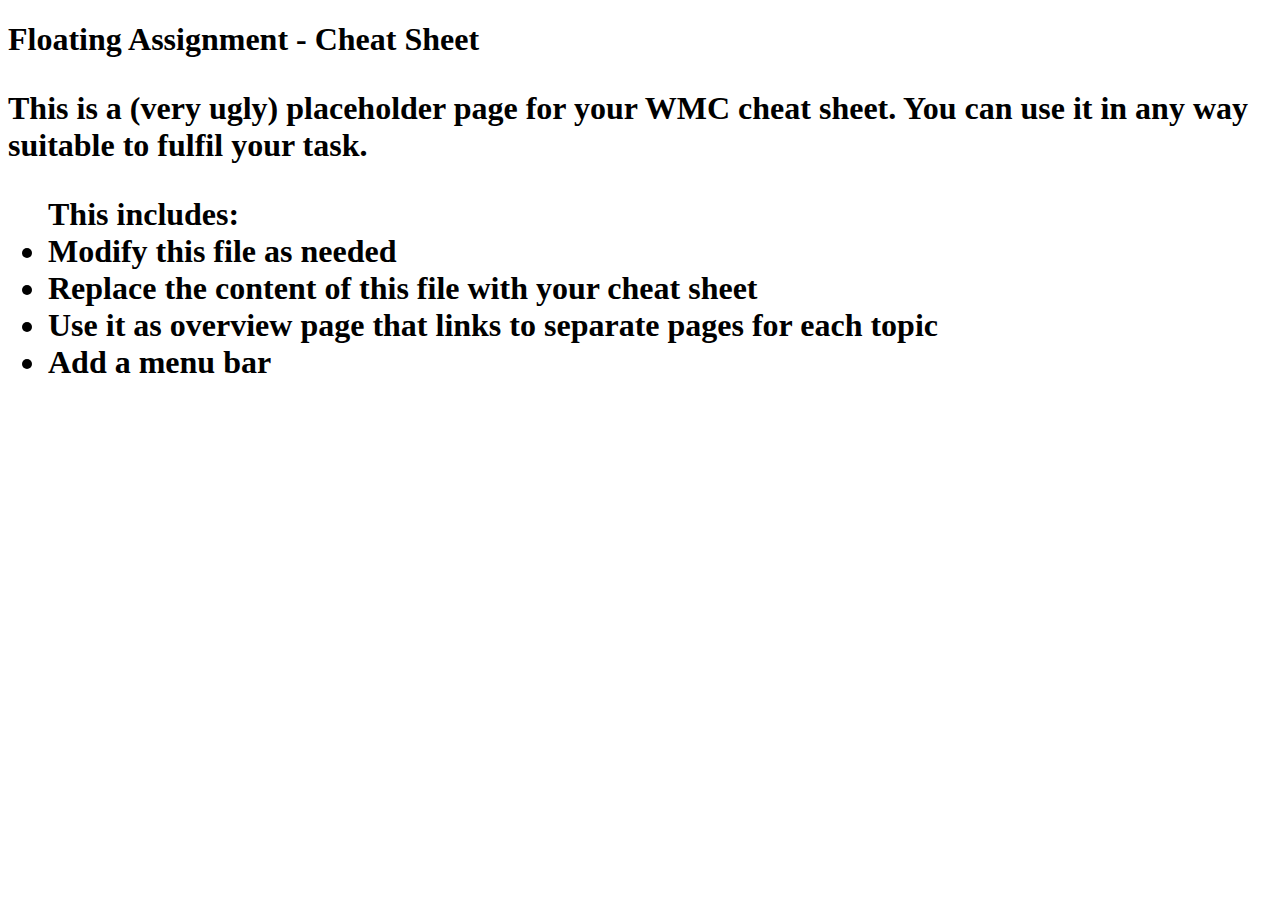
==== index.html @ 7681f7d1 "Initial commit" ====
<!doctype html>
<html>
  <head>
     <title>Floating Assignment - YOUR TITLE HERE</title>
  </head>
  <body>
    <h1>Floating Assignment - Cheat Sheet<h1>
      <p>This is a (very ugly) placeholder page for your WMC cheat sheet.
        You can use it in any way suitable to fulfil your task.</p>
      <ul>
        This includes:
        <li>Modify this file as needed</li>
        <li>Replace the content of this file with your cheat sheet</li>
        <li>Use it as overview page that links to separate pages for each topic</li>
        <li>Add a menu bar</li>
  </body>
</html>
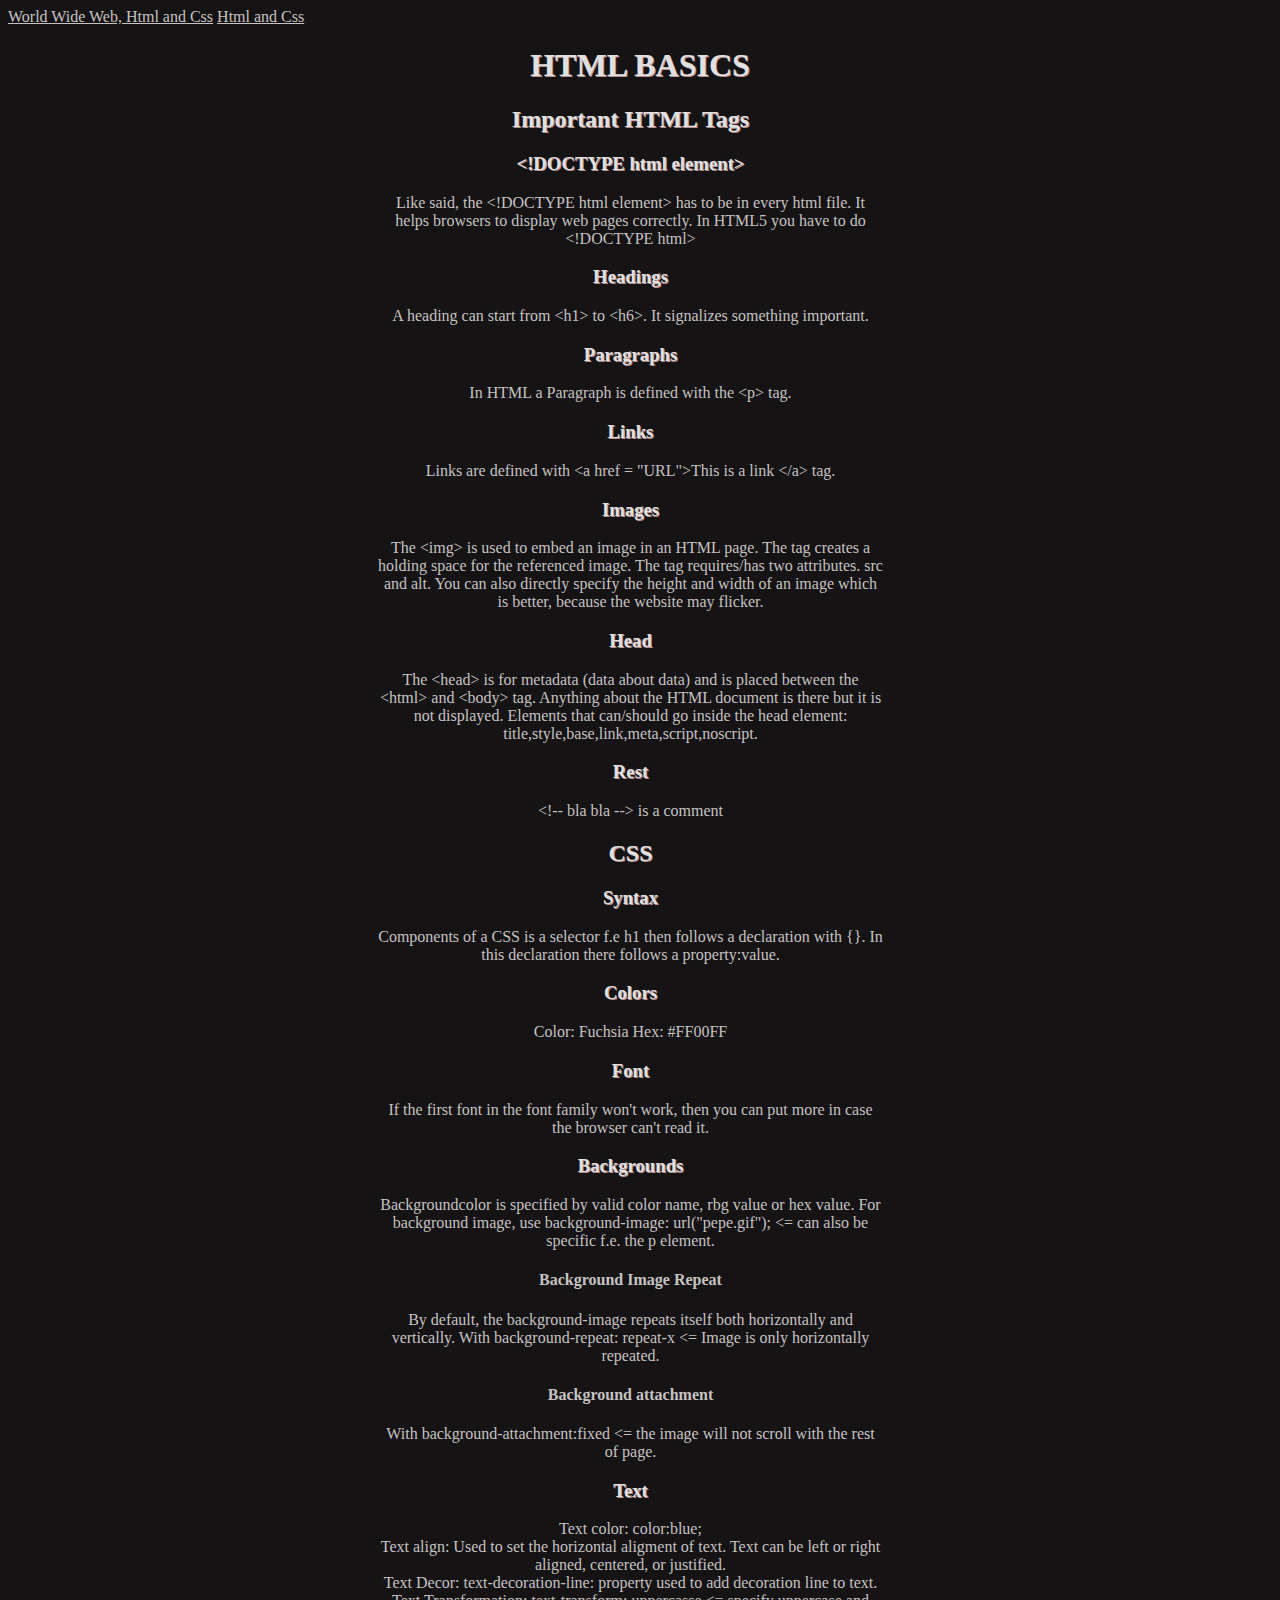
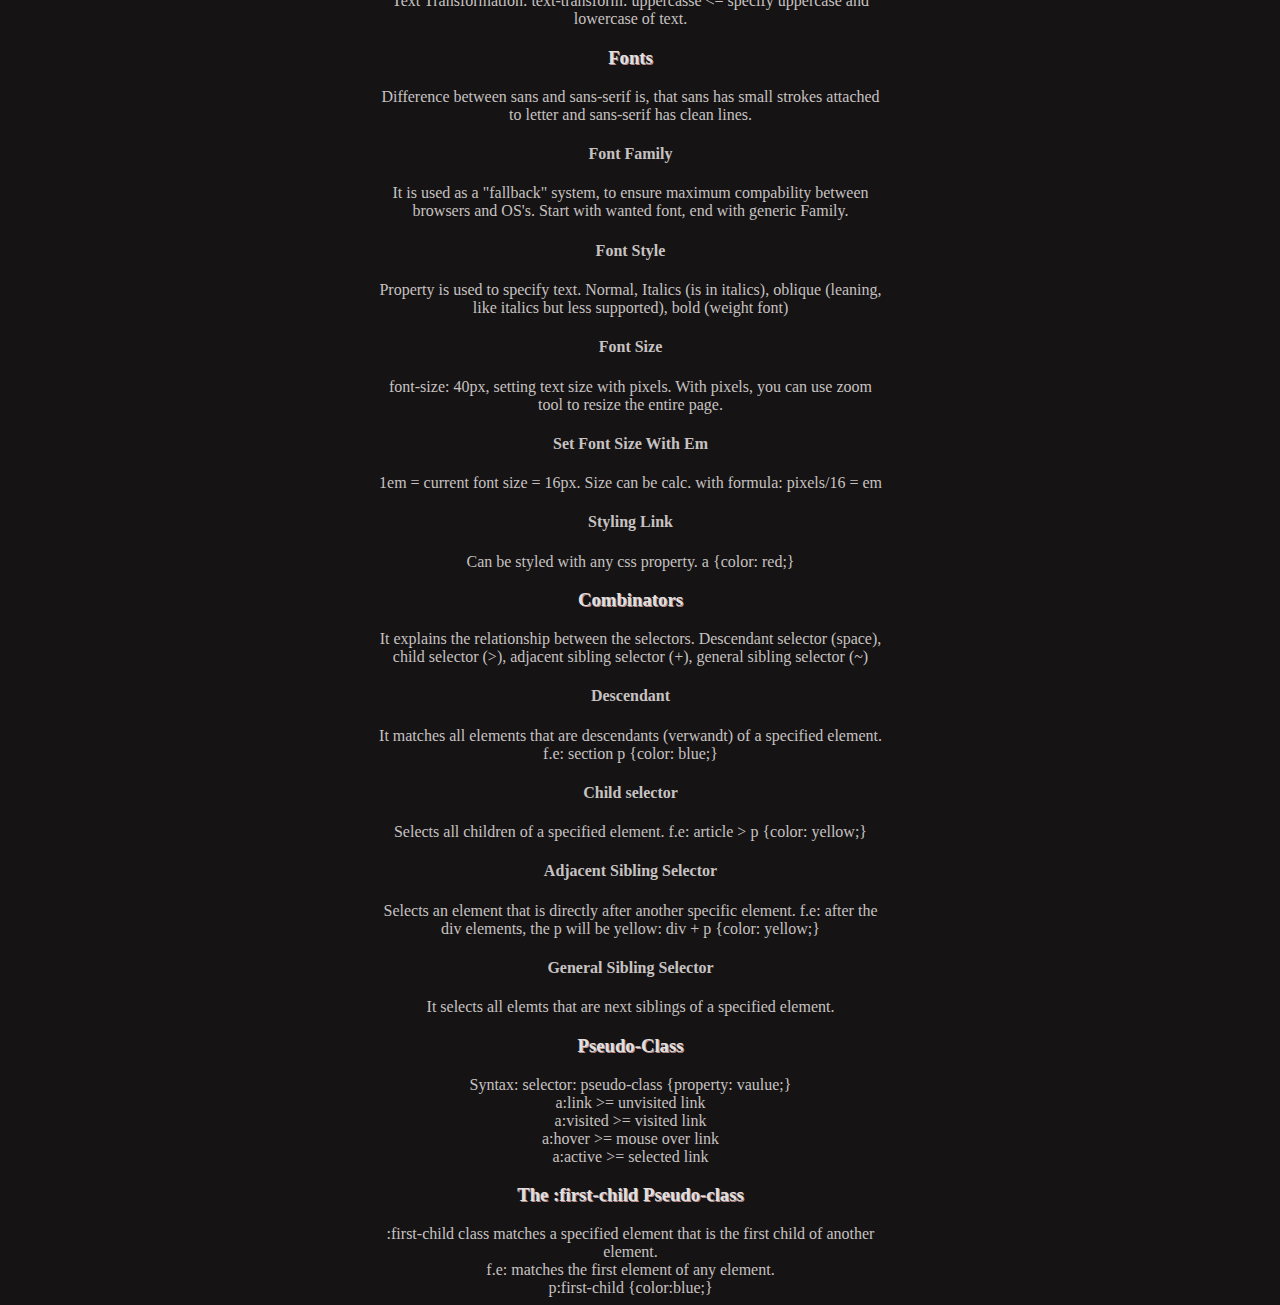
==== commit c405fd8b: "finally setting up page" ====
--- a/index.html
+++ b/index.html
@@ -1,17 +1,139 @@
-<!doctype html>
-<html>
-  <head>
-     <title>Floating Assignment - YOUR TITLE HERE</title>
-  </head>
-  <body>
-    <h1>Floating Assignment - Cheat Sheet<h1>
-      <p>This is a (very ugly) placeholder page for your WMC cheat sheet.
-        You can use it in any way suitable to fulfil your task.</p>
-      <ul>
-        This includes:
-        <li>Modify this file as needed</li>
-        <li>Replace the content of this file with your cheat sheet</li>
-        <li>Use it as overview page that links to separate pages for each topic</li>
-        <li>Add a menu bar</li>
-  </body>
-</html>
+<!DOCTYPE html>
+<html lang="en">
+<head>
+    <meta charset="UTF-8">
+    <title>HTML and CSS</title>
+
+    <link rel="stylesheet" href="Stylesheet.css">
+</head>
+    <body>
+    <a style="color: #c7c2c2; font-family: Dubai " href="WorldWideWeb.html">World Wide Web, </a>
+    <a style="color: #c7c2c2; font-family: Dubai " href="HtmlCss.html">Html and Css</a>
+    <a style="color: #c7c2c2; font-family: Dubai " href="ListsAndTables.html">Html and Css</a>
+
+    <h1>HTML BASICS</h1>
+        <section>
+            <h2>Important HTML Tags</h2>
+            <article>
+                <h3>&lt;!DOCTYPE html element&gt;</h3>
+                Like said, the &lt;!DOCTYPE html element&gt; has to be in every html file. It helps browsers to display web pages correctly.
+                In HTML5 you have to do &lt;!DOCTYPE html&gt;
+
+                <h3>Headings</h3>
+                A heading can start from &lt;h1&gt; to  &lt;h6&gt;. It signalizes something important.
+
+                <h3>Paragraphs</h3>
+                In HTML a Paragraph is defined with the &lt;p&gt; tag.
+
+                <h3>Links</h3>
+                Links are defined with &lt;a href = "URL"&gt;This is a link &lt;/a&gt; tag.
+
+                <h3>Images</h3>
+                The &lt;img&gt; is used to embed an image in an HTML page. The tag creates a holding space for the referenced image. The tag requires/has two attributes. src and alt.
+                You can also directly specify the height and width of an image which is better, because the website may flicker.
+
+                <h3>Head</h3>
+                    The &lt;head&gt; is for metadata (data about data) and is placed between the &lt;html&gt; and &lt;body&gt; tag. Anything about the HTML document is there but it is not displayed.
+                    Elements that can/should go inside the head element:
+                    title,style,base,link,meta,script,noscript.
+
+                <h3>Rest</h3>
+                &lt;!-- bla bla --&gt; is a comment
+            </article>
+        </section>
+
+        <section>
+            <h2>CSS</h2>
+                <article>
+
+                    <h3>Syntax</h3>
+                    Components of a CSS is a selector f.e h1 then follows a declaration with {}. In this declaration there follows a property:value.
+
+                    <h3>Colors</h3>
+                    Color: Fuchsia Hex: #FF00FF
+
+                    <h3>Font</h3>
+                    If the first font in the font family won't work, then you can put more in case the browser can't read it.
+
+
+                    <h3>Backgrounds</h3>
+                    Backgroundcolor is specified by valid color name, rbg value or hex value.
+                    For background image, use background-image: url("pepe.gif"); <= can also be specific
+                    f.e. the p element.
+
+                    <h4>Background Image Repeat</h4>
+                    By default, the background-image repeats itself both horizontally and vertically.
+                    With background-repeat: repeat-x <= Image is only horizontally repeated.
+
+                    <h4>Background attachment</h4>
+                    With background-attachment:fixed <= the image will not scroll with the rest of page.
+
+                    <h3>Text</h3>
+                    Text color:     color:blue; <br>
+                    Text align: Used to set the horizontal aligment of text. Text can be left or right aligned, centered, or justified. <br>
+                    Text Decor: text-decoration-line: property used to add decoration line to text. <br>
+                    Text Transformation: text-transform: uppercasse <= specify uppercase and lowercase of text.
+
+                    <h3>Fonts</h3>
+                    Difference between sans and sans-serif is, that sans has small strokes attached
+                    to letter and sans-serif has clean lines.
+
+                    <h4>Font Family</h4>
+                    It is used as a "fallback" system, to ensure maximum compability between browsers and OS's.
+                    Start with wanted font, end with generic Family.
+
+                    <h4>Font Style</h4>
+                    Property is used to specify text. Normal, Italics (is in italics), oblique (leaning, like
+                    italics but less supported), bold (weight font)
+
+                    <h4>Font Size</h4>
+                    font-size: 40px, setting text size with pixels. With pixels, you can use zoom tool to resize
+                    the entire page.
+
+                    <h4>Set Font Size With Em</h4>
+                    1em = current font size = 16px. Size can be calc. with formula: pixels/16 = em
+
+                    <h4>Styling Link</h4>
+                    Can be styled with any css property. a {color: red;}
+
+                    <h3>Combinators</h3>
+                    It explains the relationship between the selectors. Descendant selector (space), child
+                    selector (>), adjacent sibling selector (+), general sibling selector (~)
+
+                    <h4>Descendant</h4>
+                    It matches all elements that are descendants (verwandt) of a specified element.
+
+                    f.e: section p {color: blue;}
+
+                    <h4>Child selector</h4>
+                    Selects all children of a specified element.
+
+                    f.e: article > p {color: yellow;}
+
+                    <h4>Adjacent Sibling Selector</h4>
+                    Selects an element that is directly after another specific element.
+                    f.e: after the div elements, the p will be yellow:
+                    div + p {color: yellow;}
+
+                    <h4>General Sibling Selector</h4>
+                    It selects all elemts that are next siblings of a specified element.
+
+                    <h3>Pseudo-Class</h3>
+                    Syntax:
+                    selector: pseudo-class {property: vaulue;}<br>
+
+                    a:link >= unvisited link <br>
+                    a:visited >= visited link <br>
+                    a:hover >= mouse over link <br>
+                    a:active >= selected link <br>
+
+                    <h3>The :first-child Pseudo-class</h3>
+                    :first-child class matches a specified element that is the first child of another element. <br>
+
+                    f.e: matches the first element of any element. <br>
+                    p:first-child {color:blue;} <br>
+
+                </article>
+        </section>
+    </body>
+</html>--- a/Stylesheet.css
+++ b/Stylesheet.css
@@ -0,0 +1,45 @@
+body {
+    background-color: #151313;
+}
+h1{
+    font-family: "Dubai Light";
+    color: #e0e0e0;
+    text-shadow: 1px 1px rosybrown;
+    text-align: center;
+}
+h2{
+    font-family: "Dubai Light";
+    color: #e0e0e0;
+    text-shadow: 1px 1px rosybrown;
+    text-align: center;
+
+}
+h3{
+
+    font-family: "Dubai Light";
+    color: #e0e0e0;
+    text-shadow: 1px 1px rosybrown;
+    text-align: center;
+
+}
+.box{
+    text-align: center;
+    margin-left: 370px;
+    inline-size: 505px;
+    overflow-wrap: break-word;
+    font-family: "Dubai";
+    font-size: 16px;
+    color: #c7c2c2;
+
+}
+section{
+    text-align: center;
+    margin-left: 370px;
+    inline-size: 505px;
+    overflow-wrap: break-word;
+    font-family: "Dubai";
+    font-size: 16px;
+    color: #c7c2c2;
+}
+
+
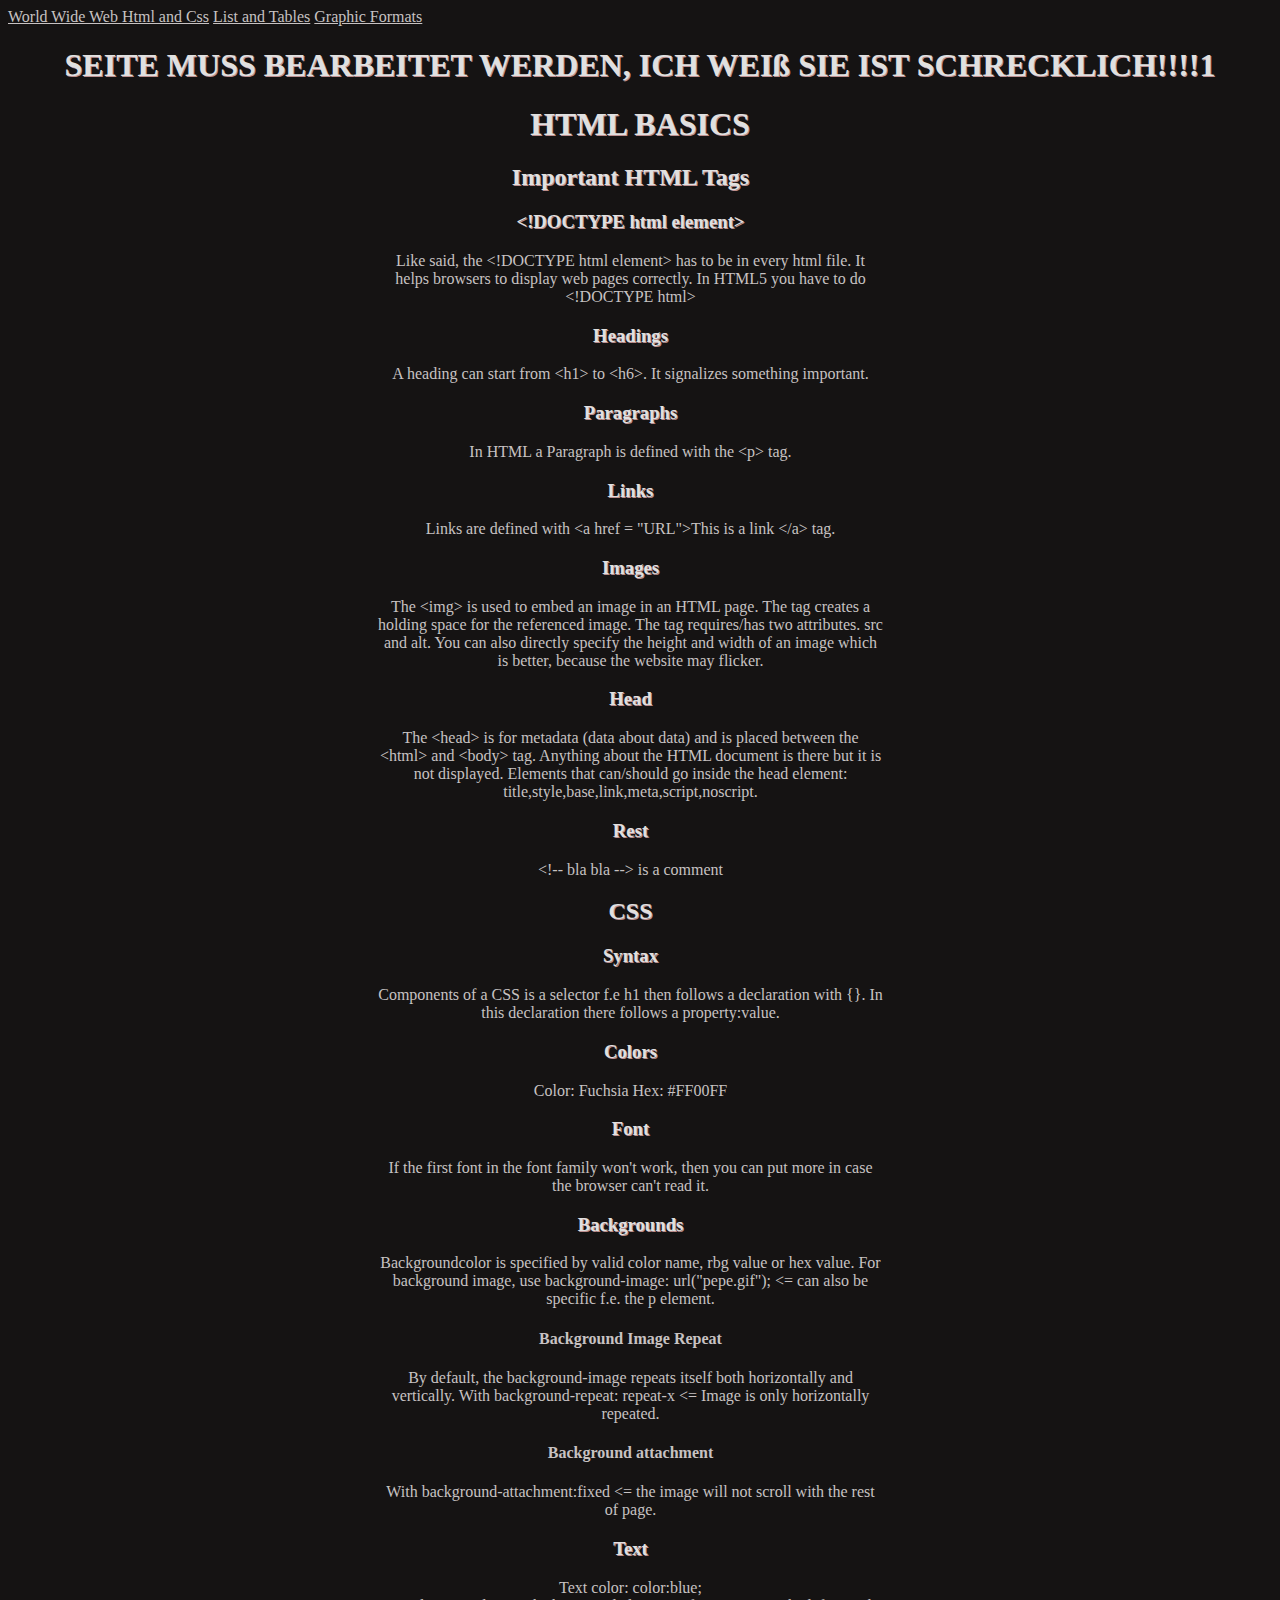
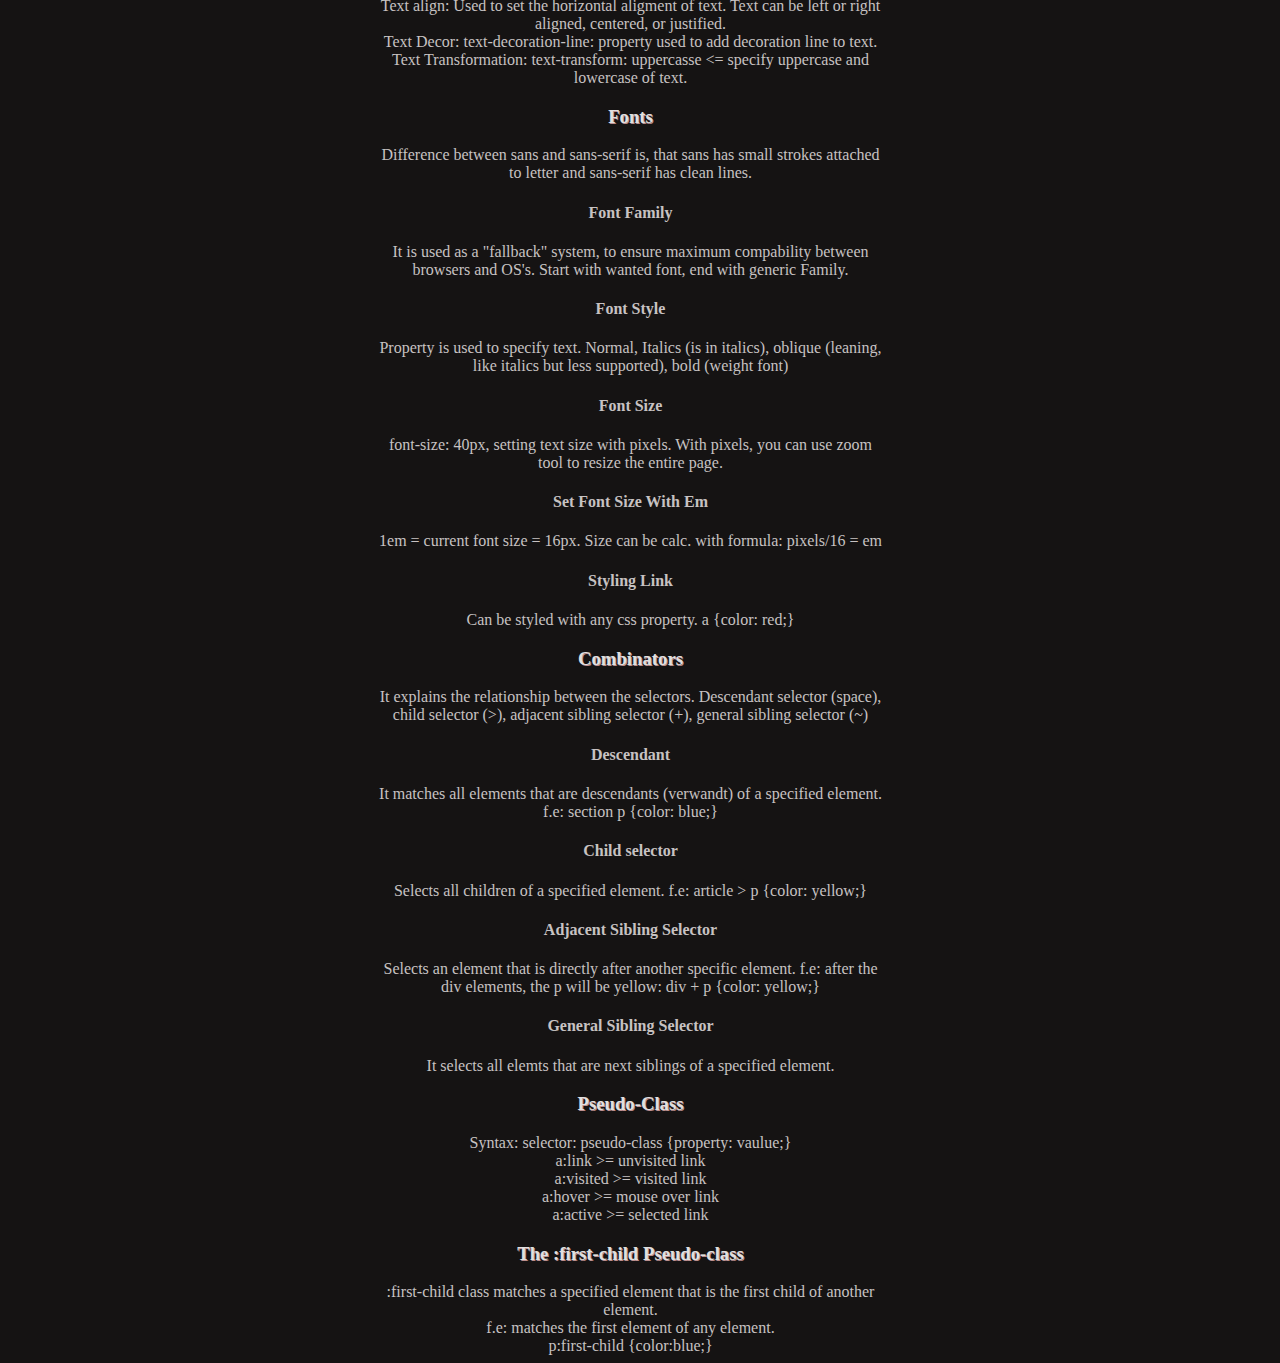
==== commit b362afa9: "finally working links" ====
--- a/index.html
+++ b/index.html
@@ -7,10 +7,13 @@
     <link rel="stylesheet" href="Stylesheet.css">
 </head>
     <body>
-    <a style="color: #c7c2c2; font-family: Dubai " href="WorldWideWeb.html">World Wide Web, </a>
-    <a style="color: #c7c2c2; font-family: Dubai " href="HtmlCss.html">Html and Css</a>
-    <a style="color: #c7c2c2; font-family: Dubai " href="ListsAndTables.html">Html and Css</a>
+    <a style="color: #c7c2c2; font-family: Dubai " href="WorldWideWeb.html">World Wide Web </a>
+    <a style="color: #c7c2c2; font-family: Dubai " href="index.html">Html and Css</a>
+    <a style="color: #c7c2c2; font-family: Dubai " href="ListsAndTables.html">List and Tables</a>
+    <a style="color: #c7c2c2; font-family: Dubai " href="GraphicFormats.html">Graphic Formats</a>
 
+
+    <h1>SEITE MUSS BEARBEITET WERDEN, ICH WEIß SIE IST SCHRECKLICH!!!!1</h1>
     <h1>HTML BASICS</h1>
         <section>
             <h2>Important HTML Tags</h2>
